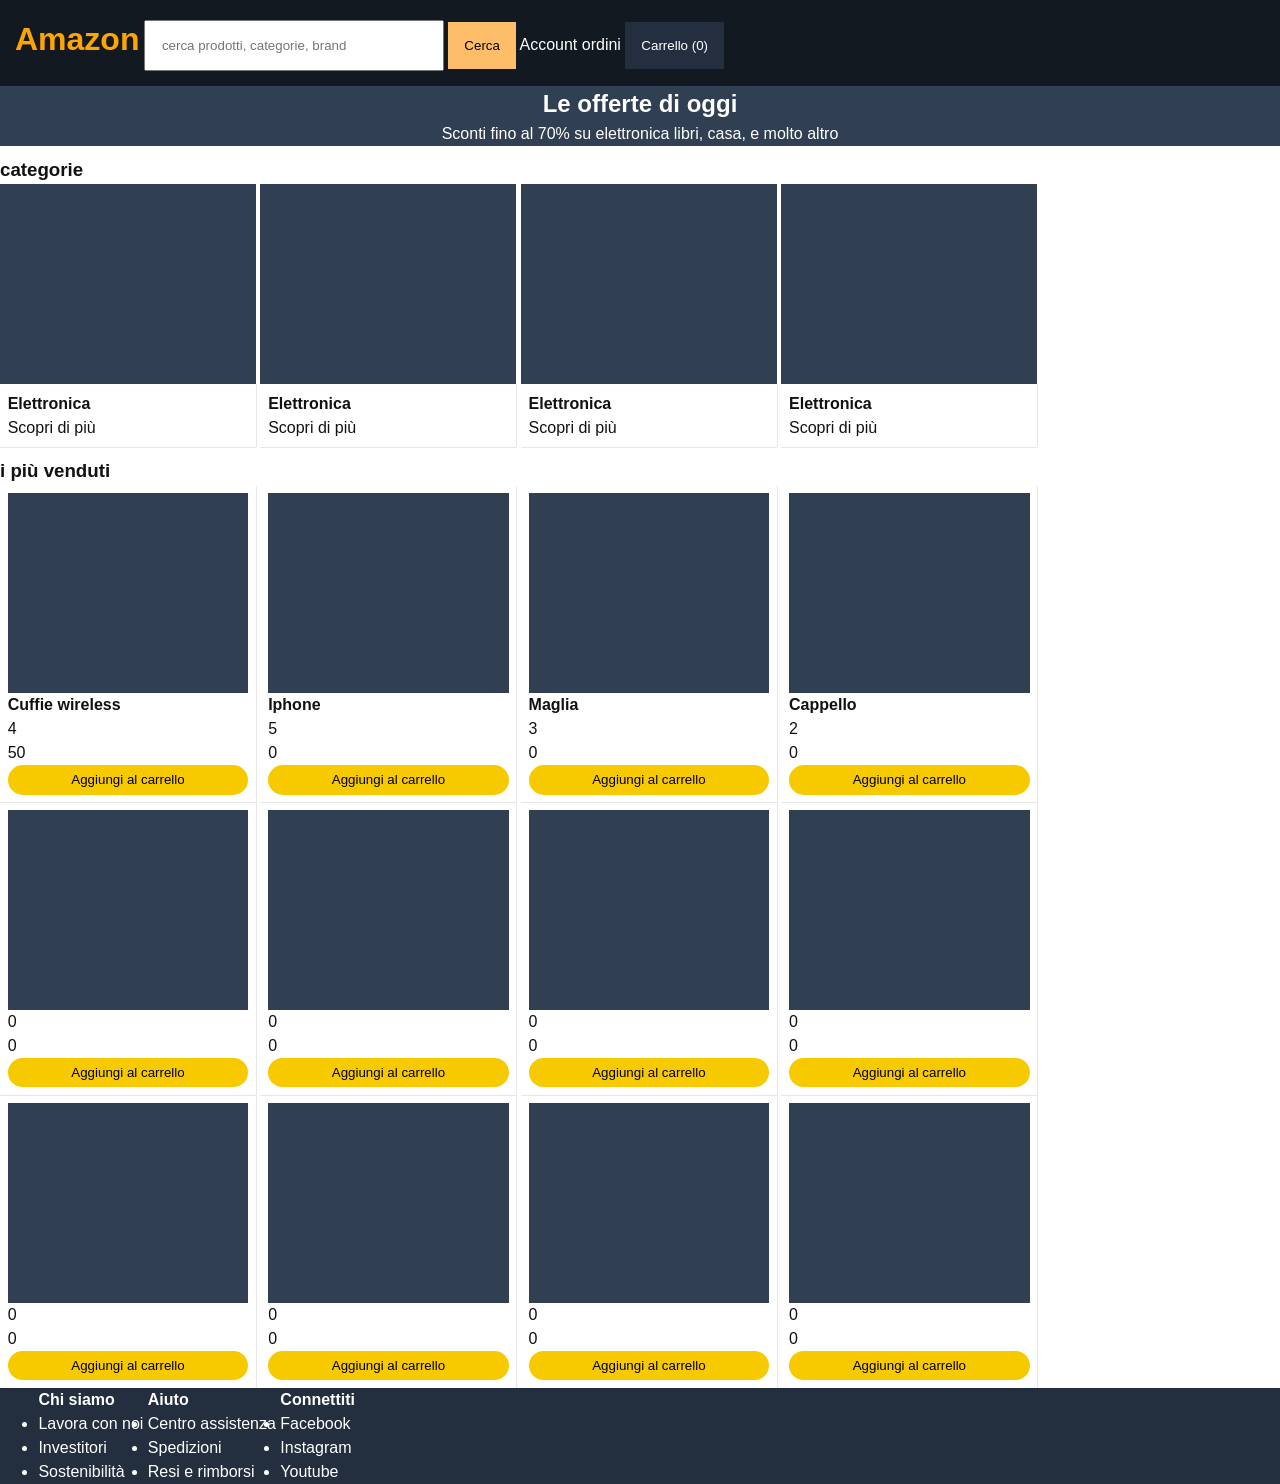
==== dom.html @ 348a7f62 "card ciclate" ====
<!DOCTYPE html>
<html lang="it">

<head>
  <meta charset="UTF-8">
  <meta name="viewport" content="width=device-width, initial-scale=1.0">
  <title>Amazon Homepage — Week Project</title>
  <link rel="stylesheet" href="assets/style.css">
  <script type="module" src="assets/script.js"></script>
</head>

<body>

  <header>
    <!-- Logo, barra di ricerca, link Account / Ordini / Carrello -->
    <div class="header">
      <h1 id="title">Amazon</h1>
      <div class="cerca">
        <input placeholder="cerca prodotti, categorie, brand" type="text">
        <button>Cerca</button>
      </div>
      <a href="#">Account</a>
      <a href="#">ordini</a>
      <button class="cartButton">Carrello (0)</button>
    </div>
  </header>

  <main>

    <section class="hero">
      <!-- Titolo grande, sottotitolo -->
      <h2>Le offerte di oggi</h2>
      <p>Sconti fino al 70% su elettronica libri, casa, e molto altro</p>
    </section>

    <section class="categorie">
      <!-- 4 card categoria -->
      <h3>categorie</h3>
      <div class="card">
        <div class="imgCard"></div>
        <div class="cardContent">
          <h4>Elettronica</h4>
          <a href="#">Scopri di più</a>
        </div>
      </div>
      <div class="card">
        <div class="imgCard"></div>
        <div class="cardContent">
          <h4>Elettronica</h4>
          <a href="#">Scopri di più</a>
        </div>
      </div>
      <div class="card">
        <div class="imgCard"></div>
        <div class="cardContent">
          <h4>Elettronica</h4>
          <a href="#">Scopri di più</a>
        </div>
      </div>
      <div class="card">
        <div class="imgCard"></div>
        <div class="cardContent">
          <h4>Elettronica</h4>
          <a href="#">Scopri di più</a>
        </div>
      </div>
    </section>

    <section class="prodotti">
      <!-- Griglia prodotti (Versione Base: HTML statico; Intermedia/Avanzata: generata da JS) -->
      <h3>i più venduti</h3>
      <div id="row" class="row">
        
      </div>
    </section>

  </main>

  <footer class="footer">
    <!-- 3 colonne di link -->
    <div class="row">
      <div class="col-4">
        <h4>Chi siamo</h4>
        <ul>
          <li><a href="#">Lavora con noi</a></li>
          <li><a href="#">Investitori</a></li>
          <li><a href="#">Sostenibilità</a></li>
        </ul>
      </div>
      <div class="col-4">
          <h4>Aiuto</h4>
            <ul>
          <li><a href="#">Centro assistenza</a></li>
          <li><a href="#">Spedizioni</a></li>
          <li><a href="#">Resi e rimborsi</a></li>
        </ul>
      </div>
      <div class="col-4">
          <h4>Connettiti</h4>
            <ul>
          <li><a href="">Facebook</a></li>
          <li><a href="#">Instagram</a></li>
          <li><a href="#">Youtube</a></li>
        </ul>
      </div>

    </div>

  </footer>

</body>

</html>
---- assets/style.css ----
/* CSS reset minimo */
* {
  margin: 0;
  padding: 0;
  box-sizing: border-box;
}

body {
  font-family: -apple-system, BlinkMacSystemFont, "Segoe UI", Roboto, Helvetica, Arial, sans-serif;
  line-height: 1.5;
  color: #111;
  background: #fff;
}

img {
  max-width: 100%;
  display: block;
}

a {
  color: inherit;
  text-decoration: none;
}

button {
  font-family: inherit;
  cursor: pointer;
  border: none;
  background: none;
}

.categorie , .prodotti{
  margin: auto;
  width: 100%;
  margin-top: 10px;
}

/* Scrivi qui sotto i tuoi stili */

.header, h1{
  display: inline-block;
  background-color: #131921;
}
.header{
  width: 100%;
  padding: 15px;
 
}
.cerca{
  display: inline-block;

}
.cerca button, input, .cartButton{
   padding: 1rem;
}
.cerca button{
  background-color: #FEBD69;

}
.cerca input{
  width: 300px;

}

.hero{
  background-color: #303F51;
  display: inline-block;
  margin: auto;
  width: 100%;
  text-align: center;
}

.hero, .header{
  color: white;
}

.cartButton{
  background-color: #232F3E;
  color: white;
  
}

#title{
  color: orange;
}

.imgCard{
  background-color: #303F51;
  min-height: 200px;
}



.card{

  display: inline-block;
  width: 20%;

}



.cardContent{
  padding: 3%;
  /* border: 1px solid; */
  box-shadow:  0.1px 0.1px;

}

.addToCart{
  background-color: #F7CA00;
  padding: 3%;
  border-radius: 999px;
  width: 100%;
}

.footer{
  background-color: #232F3E;
  padding-inline: 3%;
  color: white;
}


.row{
  width: 100%;
  margin: auto;
}
.row, .col-4{
  display: inline-block;
}
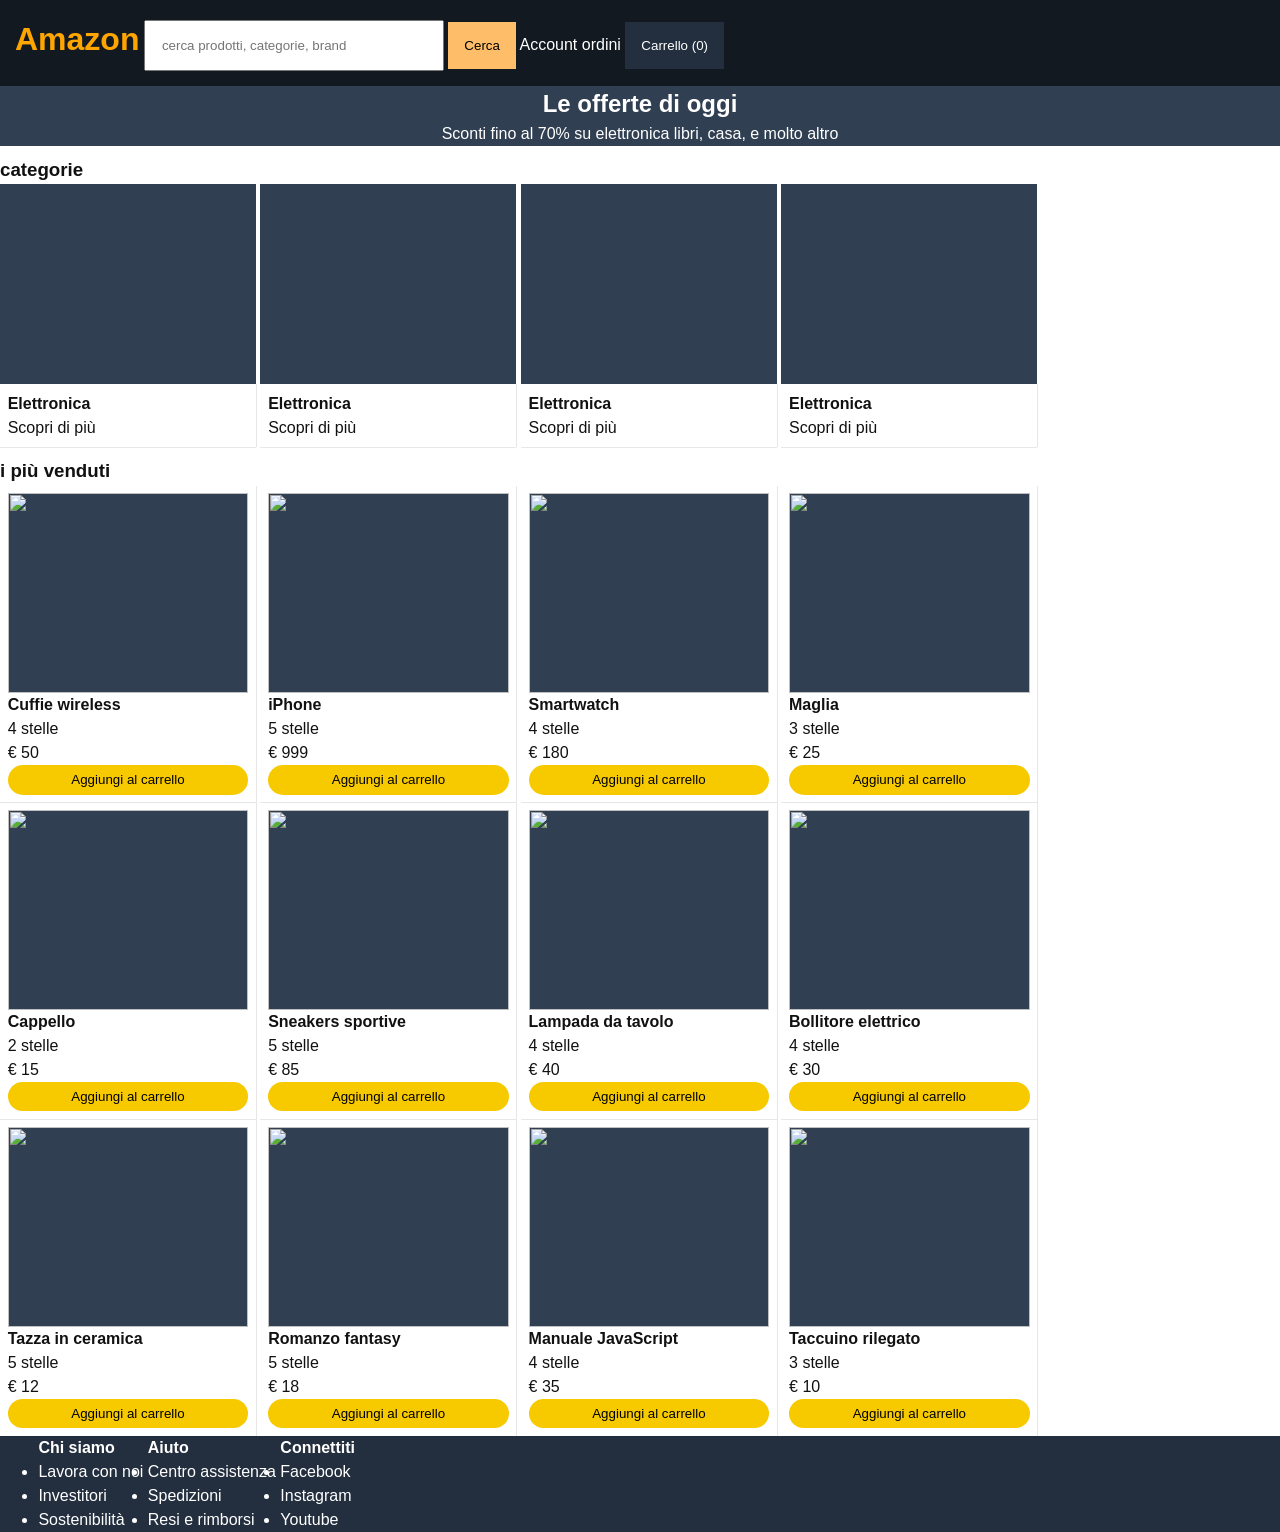
==== commit be6d93e5: "add to cart" ====
--- a/dom.html
+++ b/dom.html
@@ -70,10 +70,9 @@
       <!-- Griglia prodotti (Versione Base: HTML statico; Intermedia/Avanzata: generata da JS) -->
       <h3>i più venduti</h3>
       <div id="row" class="row">
-        
+
       </div>
     </section>
-
   </main>
 
   <footer class="footer">
--- a/assets/style.css
+++ b/assets/style.css
@@ -86,9 +86,14 @@
 
 .imgCard{
   background-color: #303F51;
+  height: 200px;
   min-height: 200px;
 }
 
+.imgCard img{
+  height: 100%;
+  width: 100%;
+}
 
 
 .card{
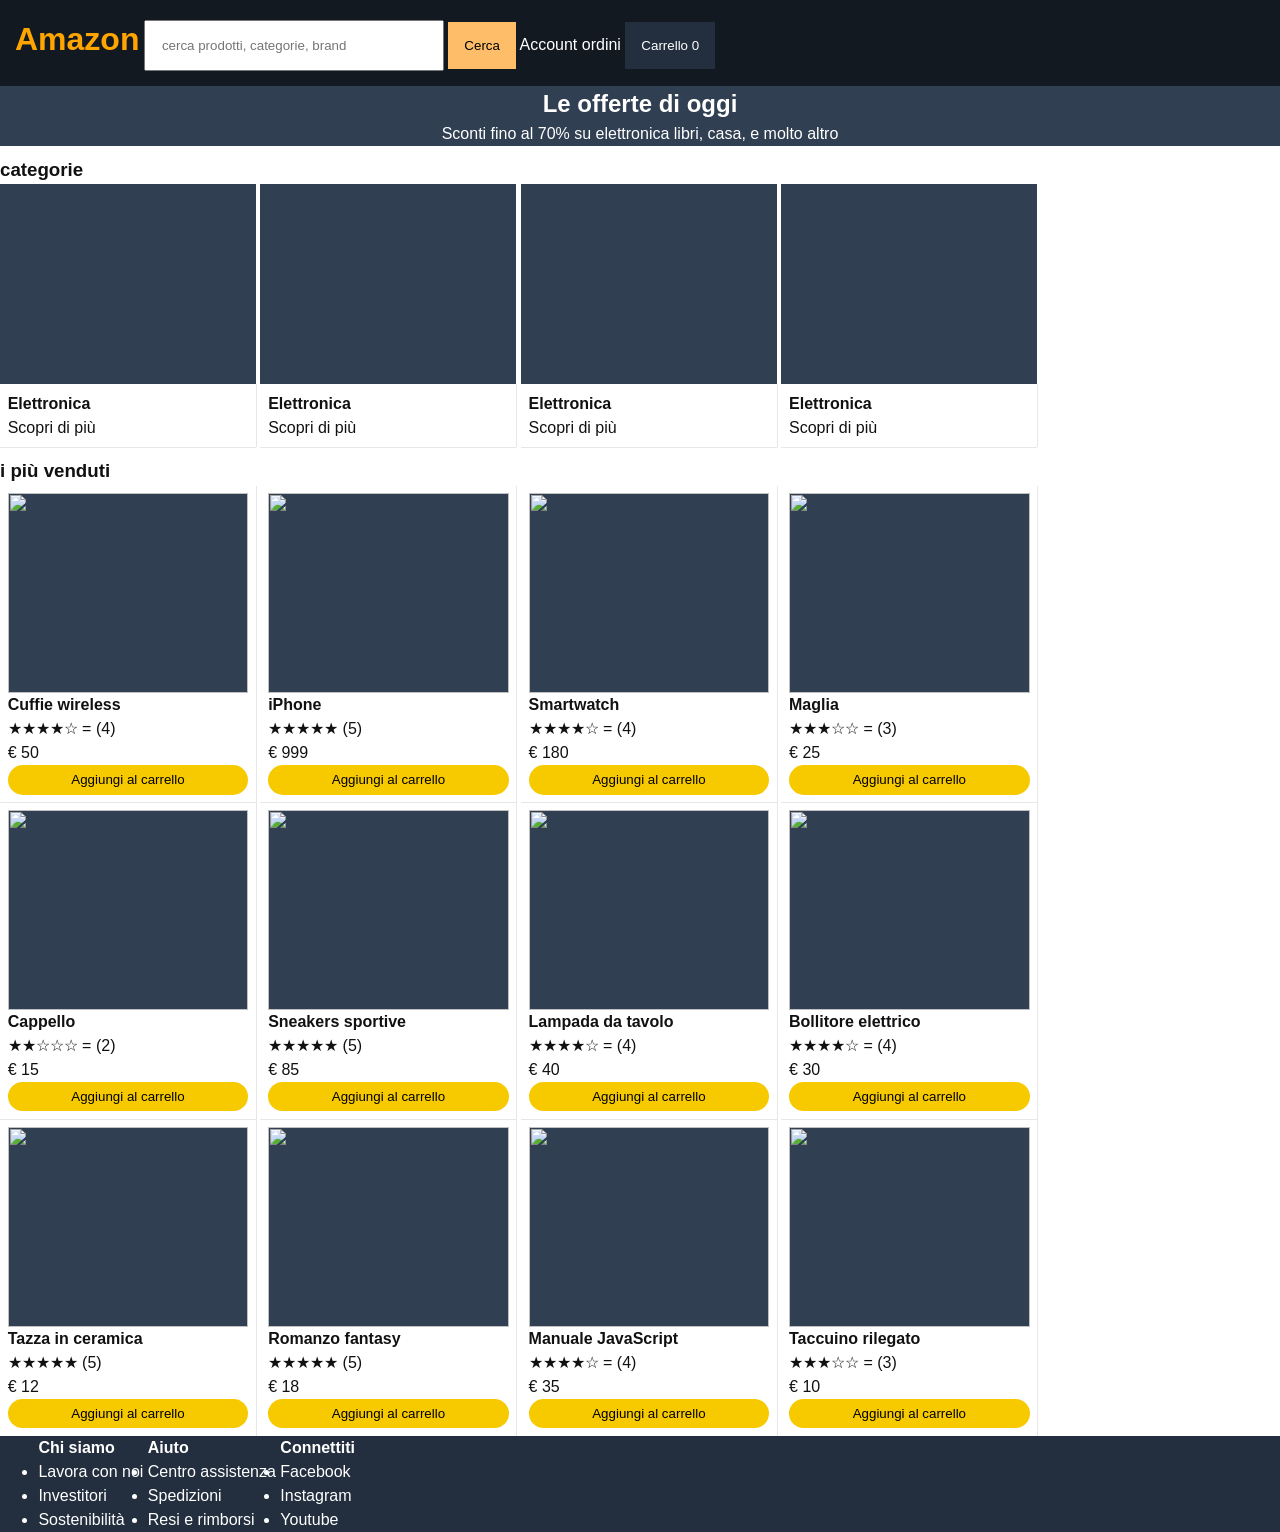
==== commit 6996ed37: "pre eliminazione index html statico" ====
--- a/dom.html
+++ b/dom.html
@@ -6,7 +6,6 @@
   <meta name="viewport" content="width=device-width, initial-scale=1.0">
   <title>Amazon Homepage — Week Project</title>
   <link rel="stylesheet" href="assets/style.css">
-  <script type="module" src="assets/script.js"></script>
 </head>
 
 <body>
@@ -21,7 +20,7 @@
       </div>
       <a href="#">Account</a>
       <a href="#">ordini</a>
-      <button class="cartButton">Carrello (0)</button>
+      <button class="cartButton">Carrello <span id="ValoreCounter"></span></button>
     </div>
   </header>
 
@@ -36,40 +35,42 @@
     <section class="categorie">
       <!-- 4 card categoria -->
       <h3>categorie</h3>
-      <div class="card">
+      <div id="rowcategorie" class="">
+       <div class="card">
         <div class="imgCard"></div>
         <div class="cardContent">
           <h4>Elettronica</h4>
           <a href="#">Scopri di più</a>
         </div>
       </div>
-      <div class="card">
+       <div class="card">
         <div class="imgCard"></div>
         <div class="cardContent">
           <h4>Elettronica</h4>
           <a href="#">Scopri di più</a>
         </div>
       </div>
-      <div class="card">
+       <div class="card">
         <div class="imgCard"></div>
         <div class="cardContent">
           <h4>Elettronica</h4>
           <a href="#">Scopri di più</a>
         </div>
       </div>
-      <div class="card">
+       <div class="card">
         <div class="imgCard"></div>
         <div class="cardContent">
           <h4>Elettronica</h4>
           <a href="#">Scopri di più</a>
         </div>
       </div>
+      </div>
     </section>
 
     <section class="prodotti">
       <!-- Griglia prodotti (Versione Base: HTML statico; Intermedia/Avanzata: generata da JS) -->
       <h3>i più venduti</h3>
-      <div id="row" class="row">
+      <div id="rowUno" class="row">
 
       </div>
     </section>
@@ -107,6 +108,7 @@
 
   </footer>
 
+  <script src="assets/script.js"></script>
 </body>
 
 </html>
